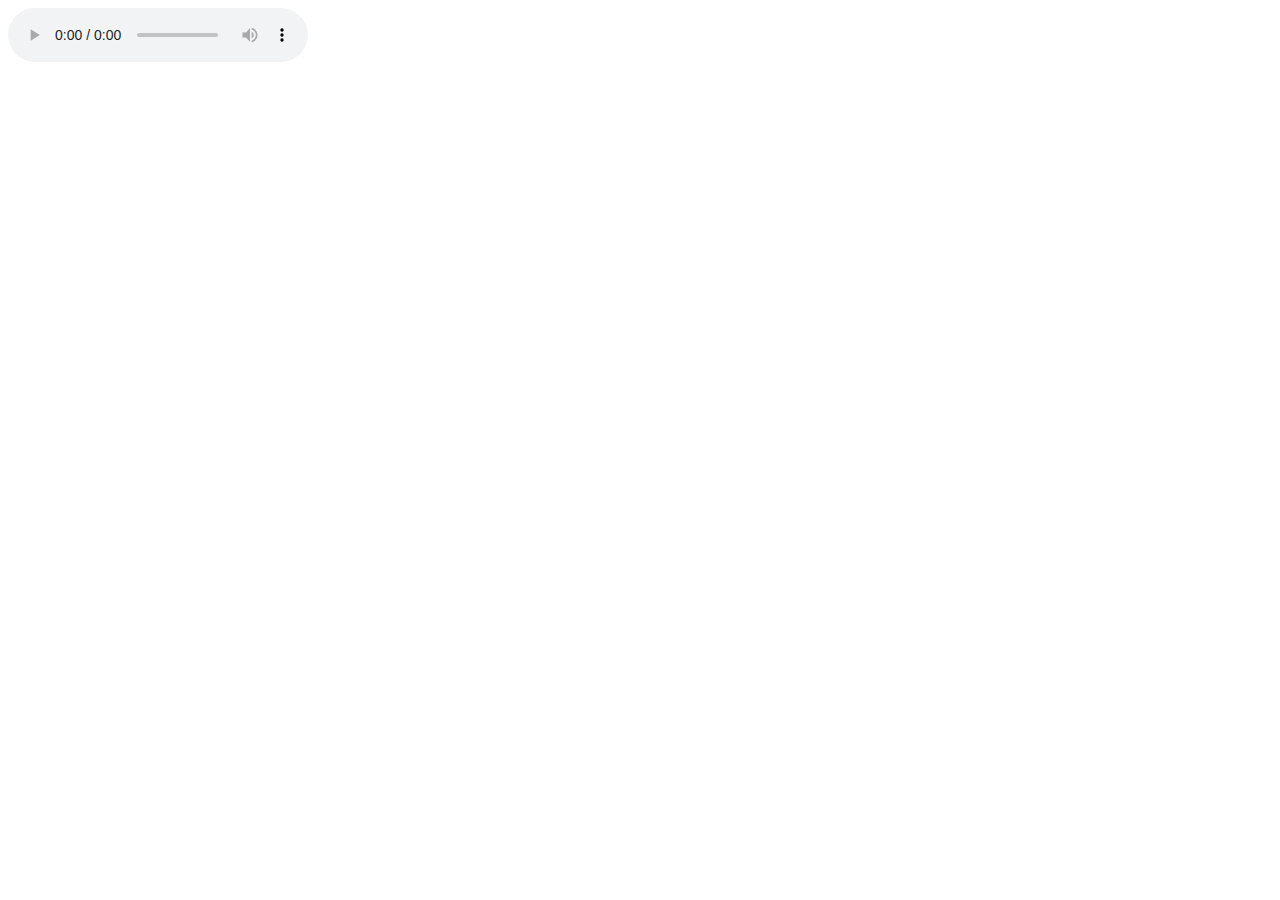
==== pages/audio.html @ d9d9337e "HTML opbouw" ====
<!DOCTYPE html>
<html lang="en">
<head>
    <meta charset="UTF-8">
    <meta name="viewport" content="width=device-width, initial-scale=1.0">
    <title>der Gelaud</title>
    <link rel="stylesheet" href="style.css"></link>
    <script src="script.js" defer></script>
</head>
<body>

    <audio controls class="geluid" id="audioFile">
        <source src="assets/es.mp3" type="audio/mp3">
        It is not working
    </audio> 

    <div class="fa-play">

    </div>

    <div class="fa-pause">
        
    </div>
    
</body>
</html>
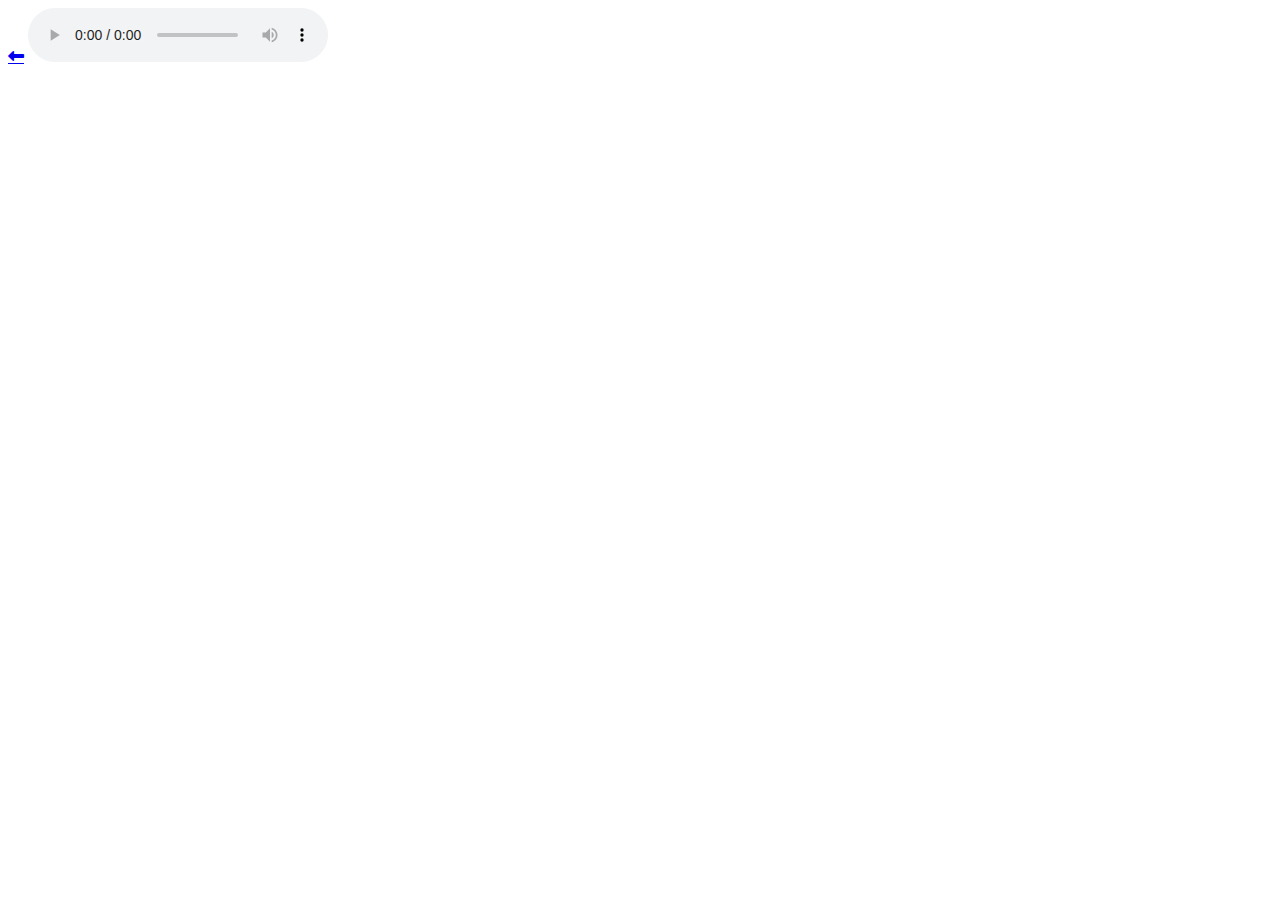
==== commit 74c49796: "Styling toegepast" ====
--- a/pages/audio.html
+++ b/pages/audio.html
@@ -6,8 +6,12 @@
     <title>der Gelaud</title>
     <link rel="stylesheet" href="style.css"></link>
     <script src="script.js" defer></script>
+    <link rel="stylesheet" href="https://cdnjs.cloudflare.com/ajax/libs/font-awesome/6.7.2/css/all.min.css" integrity="sha512-Evv84Mr4kqVGRNSgIGL/F/aIDqQb7xQ2vcrdIwxfjThSH8CSR7PBEakCr51Ck+w+/U6swU2Im1vVX0SVk9ABhg==" crossorigin="anonymous" referrerpolicy="no-referrer" />
+
 </head>
 <body>
+
+    <a class="fa-solid fa-left-long" href="../index.html"></a>
 
     <audio controls class="geluid" id="audioFile">
         <source src="assets/es.mp3" type="audio/mp3">
